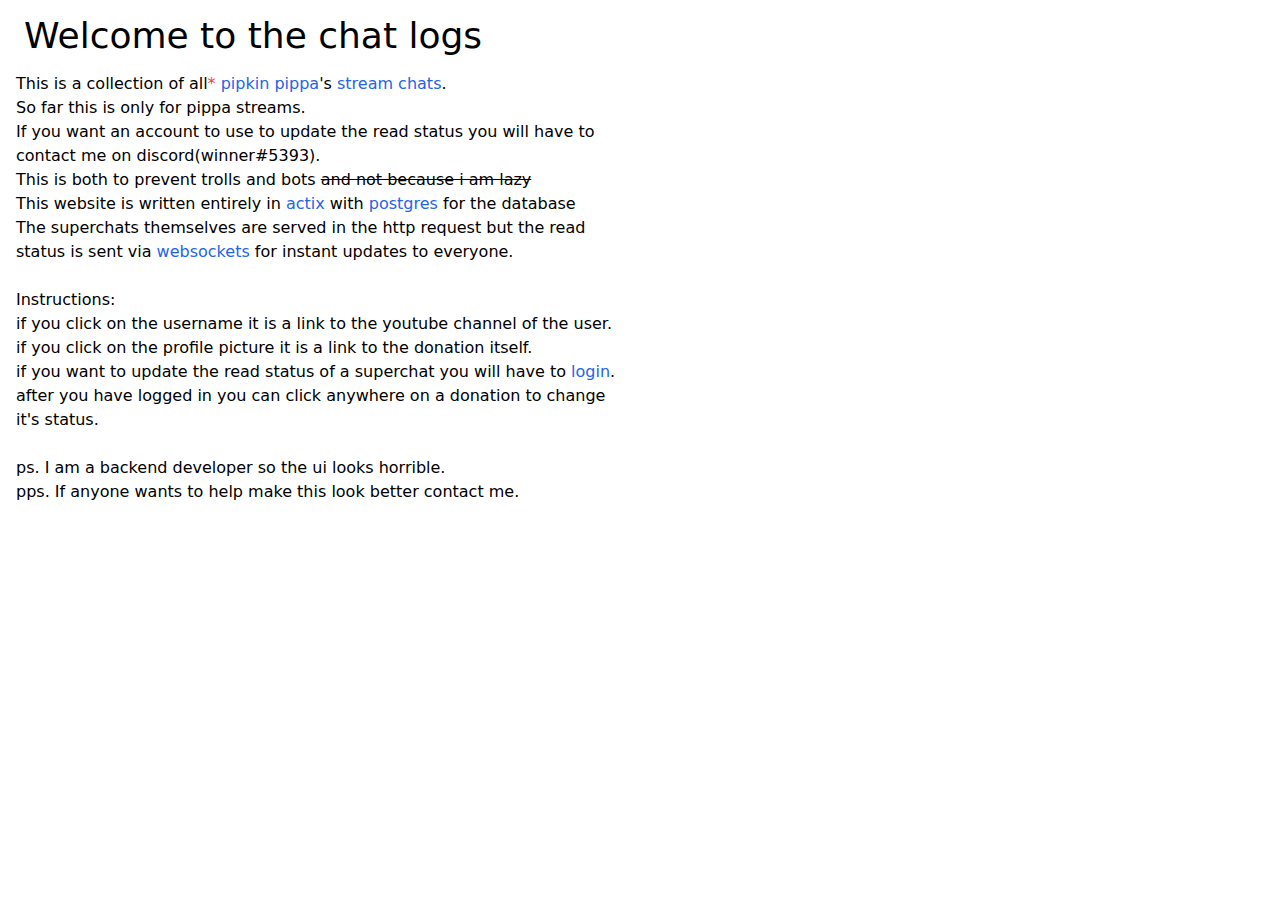
==== templates/index.html @ b1076040 "functional working first commit" ====
<!DOCTYPE html>
<html lang="en">
    <header>
        <link rel="stylesheet" href="/static/tailwind.css">
    </header>
    <body class="p-4 w-[40rem]">
        <h1 class="text-4xl ml-2">Welcome to the chat logs</h1>
        <div class="mt-4">
            <p>This is a collection of <span title="avalible chat logs for youtube streams/chat logs i download live before copyright strikes">all<span class="text-red-500">*</span></span> <a class="text-blue-600" href="https://www.youtube.com/c/PipkinPippa">pipkin pippa</a>'s <a class="text-blue-600" href="/streams">stream chats</a>.</p>
            <p>So far this is only for pippa streams.</p>
            <p>If you want an account to use to update the read status you will have to contact me on discord(winner#5393).<br> This is both to prevent trolls and bots <s>and not because i am lazy</s></p>
            <p>This website is written entirely in <a class="text-blue-600" href="https://actix.rs/">actix</a> with <a class="text-blue-600" href="https://en.wikipedia.org/wiki/PostgreSQL">postgres</a> for the database</p>
            <p>The superchats themselves are served in the http request but the read status is sent via <a class="text-blue-600" href="https://en.wikipedia.org/wiki/WebSocket">websockets</a> for instant updates to everyone.</p>
        </div>
        <br>
        <div>
            <h2>Instructions:</h2>
            <p>
                if you click on the username it is a link to the youtube channel of the user.<br>
                if you click on the profile picture it is a link to the donation itself.<br>
                if you want to update the read status of a superchat you will have to <a class="text-blue-600" href="/login">login</a>.<br>
                after you have logged in you can click anywhere on a donation to change it's status.<br>
            </p>
        </div>
        <br>
        <p>ps. I am a backend developer so the ui looks horrible.</p>
        <p>pps. If anyone wants to help make this look better contact me.</p>
    </body>
</html>
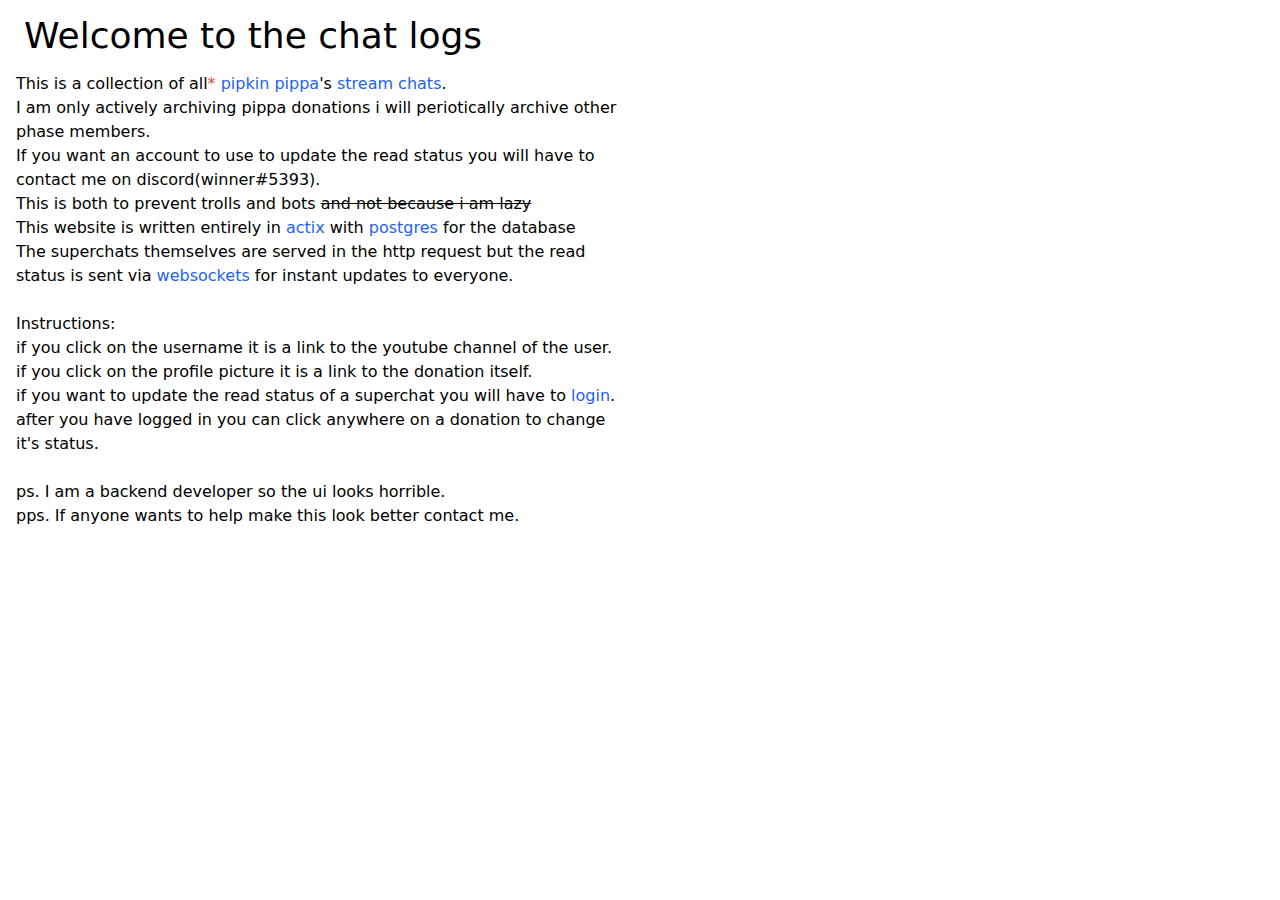
==== commit 7cee87f1: "change home page to reflect multi channel capabilities" ====
--- a/templates/index.html
+++ b/templates/index.html
@@ -6,8 +6,8 @@
     <body class="p-4 w-[40rem]">
         <h1 class="text-4xl ml-2">Welcome to the chat logs</h1>
         <div class="mt-4">
-            <p>This is a collection of <span title="avalible chat logs for youtube streams/chat logs i download live before copyright strikes">all<span class="text-red-500">*</span></span> <a class="text-blue-600" href="https://www.youtube.com/c/PipkinPippa">pipkin pippa</a>'s <a class="text-blue-600" href="/streams">stream chats</a>.</p>
-            <p>So far this is only for pippa streams.</p>
+            <p>This is a collection of <span title="avalible chat logs for youtube streams/chat logs i download live before copyright strikes or other things which make the vod chats go offline">all<span class="text-red-500">*</span></span> <a class="text-blue-600" href="https://www.youtube.com/c/PipkinPippa">pipkin pippa</a>'s <a class="text-blue-600" href="/streams">stream chats</a>.</p>
+            <p>I am only actively archiving pippa donations i will periotically archive other phase members.</p>
             <p>If you want an account to use to update the read status you will have to contact me on discord(winner#5393).<br> This is both to prevent trolls and bots <s>and not because i am lazy</s></p>
             <p>This website is written entirely in <a class="text-blue-600" href="https://actix.rs/">actix</a> with <a class="text-blue-600" href="https://en.wikipedia.org/wiki/PostgreSQL">postgres</a> for the database</p>
             <p>The superchats themselves are served in the http request but the read status is sent via <a class="text-blue-600" href="https://en.wikipedia.org/wiki/WebSocket">websockets</a> for instant updates to everyone.</p>
